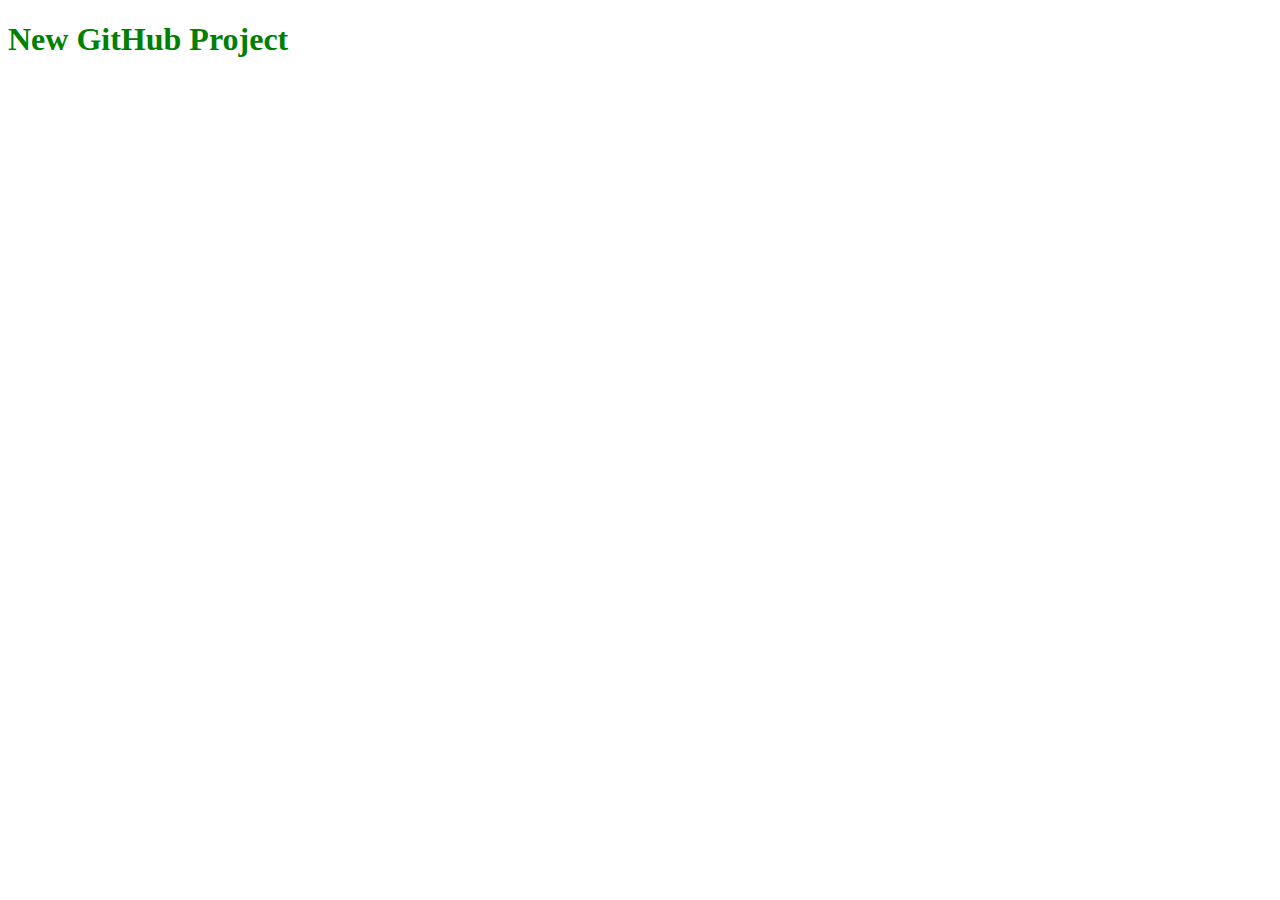
==== index.html @ 625846e6 "change color of title and added .gitignore file" ====
<!DOCTYPE html>
<html lang="en">
<head>
  <meta charset="UTF-8">
  <meta name="viewport" content="width=device-width, initial-scale=1.0">
  <meta http-equiv="X-UA-Compatible" content="ie=edge">
  <link rel="stylesheet" href="main.css">
  <title>document</title>
</head>
<body>
  <h1 class="green">New GitHub Project</h1>
  
</body>
</html>
---- main.css ----
.green {
  color:green
}
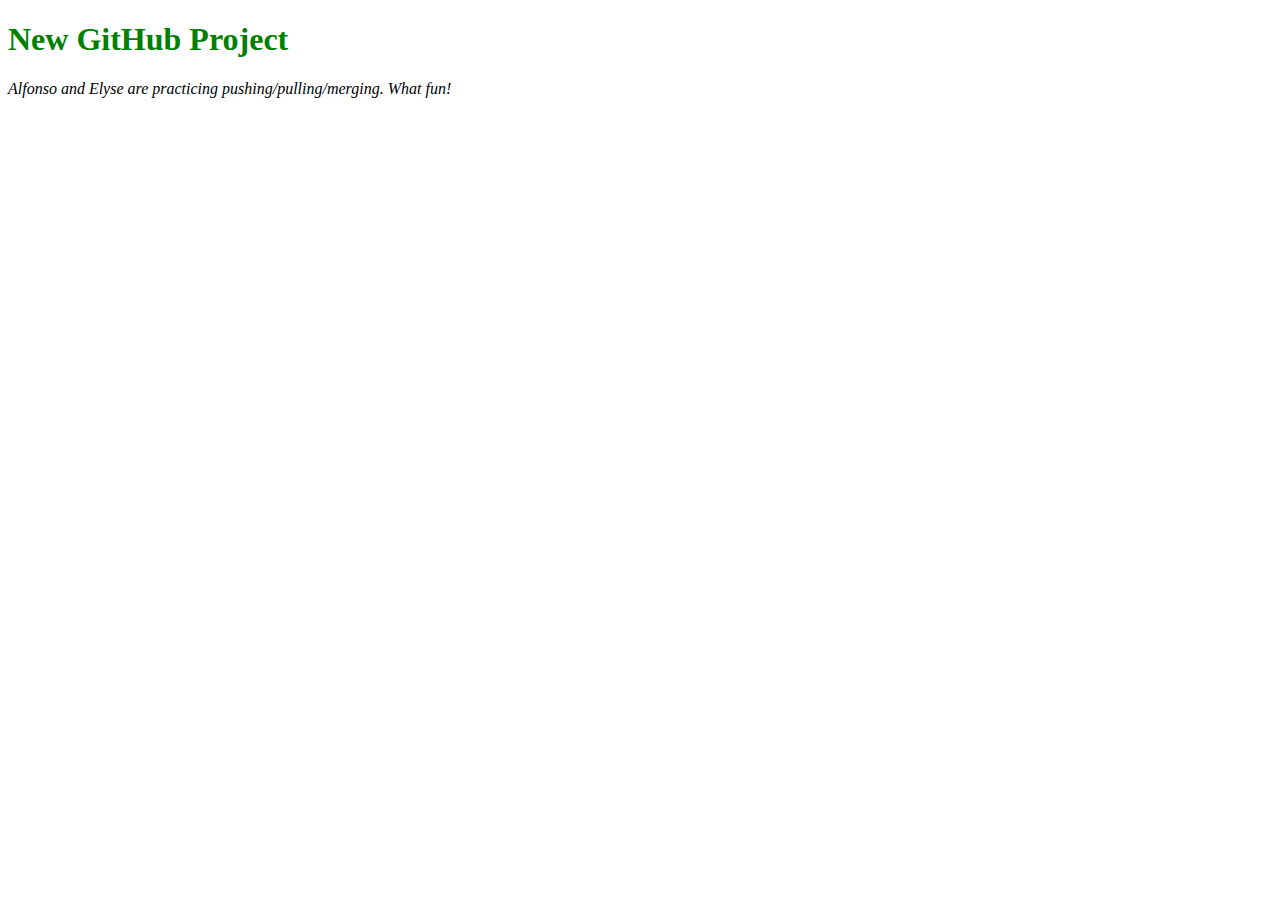
==== commit dc6bf4ee: "Added project description and styling to body" ====
--- a/index.html
+++ b/index.html
@@ -9,6 +9,9 @@
 </head>
 <body>
   <h1 class="green">New GitHub Project</h1>
-  
+  <p class="projdesc">
+    Alfonso and Elyse are practicing pushing/pulling/merging. 
+    What fun!
+  </p>
 </body>
 </html>--- a/main.css
+++ b/main.css
@@ -1,3 +1,7 @@
 .green {
   color:green
+}
+
+.projdesc {
+  font-style: oblique;
 }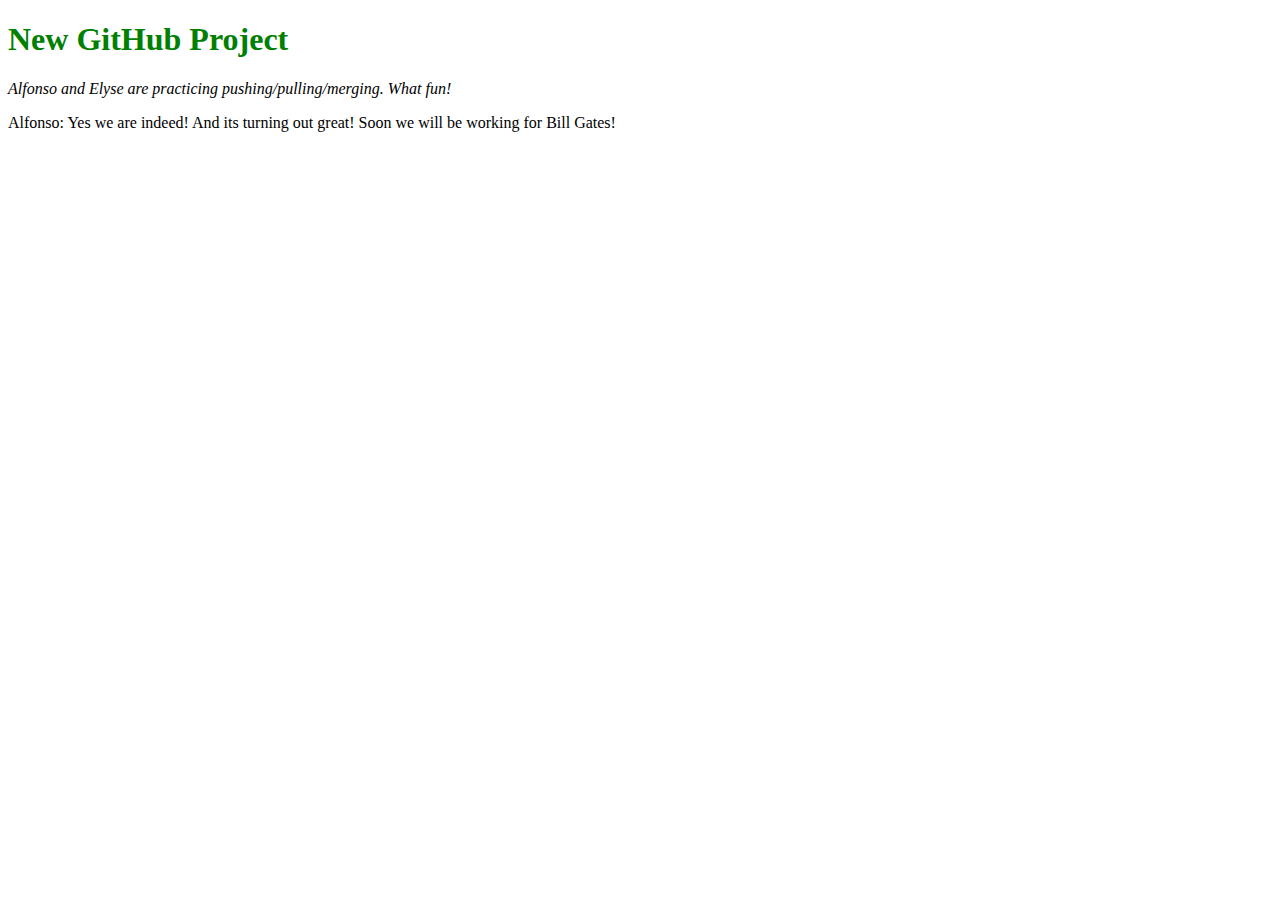
==== commit 49b9f7df: "Add new phrase" ====
--- a/index.html
+++ b/index.html
@@ -11,7 +11,8 @@
   <h1 class="green">New GitHub Project</h1>
   <p class="projdesc">
     Alfonso and Elyse are practicing pushing/pulling/merging. 
-    What fun!
+    What fun! 
   </p>
+  <p>Alfonso: Yes we are indeed! And its turning out great! Soon we will be working for Bill Gates!</p>
 </body>
 </html>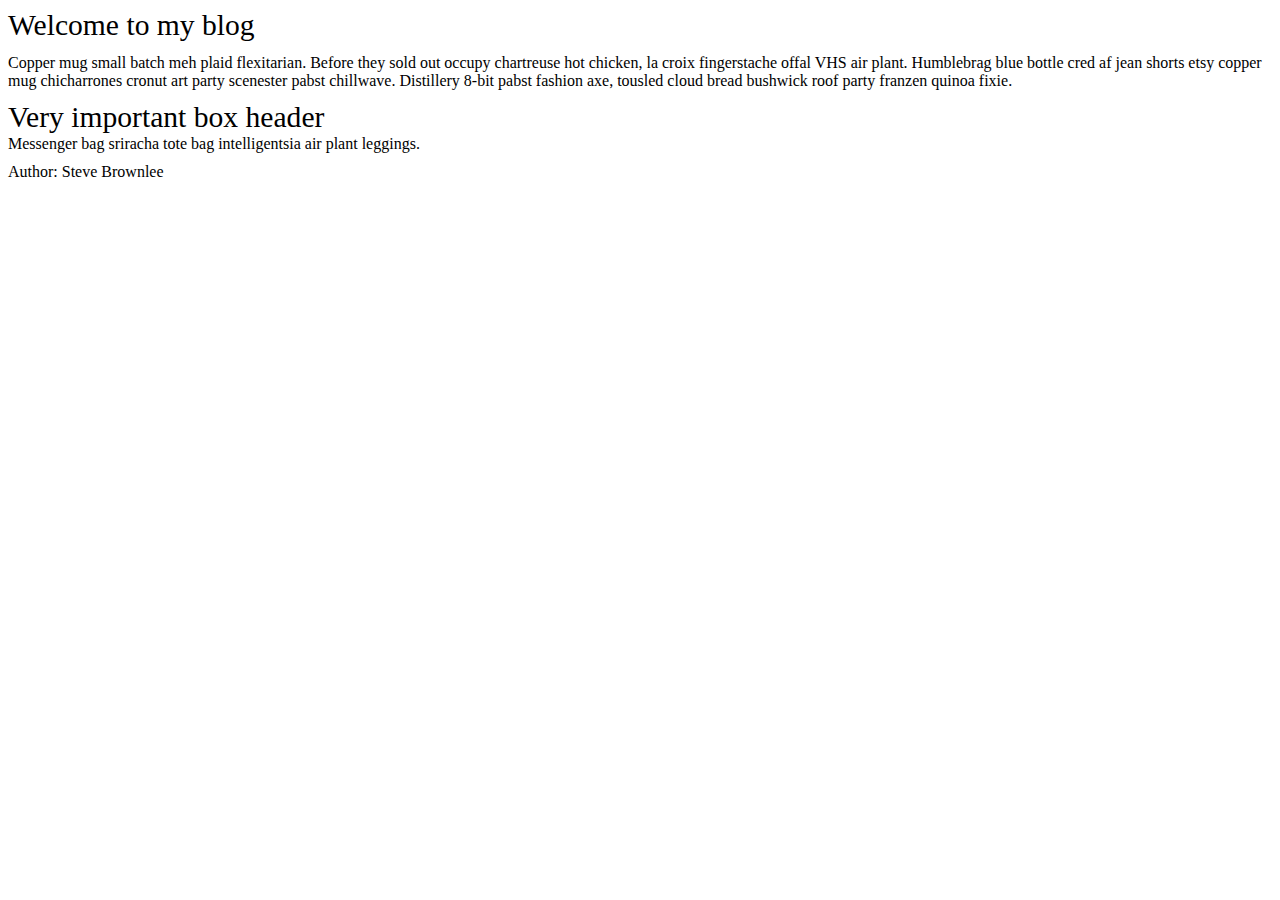
==== commit df6852f2: "change the name of woah.html and delete it" ====
--- a/index.html
+++ b/index.html
@@ -8,11 +8,29 @@
   <title>document</title>
 </head>
 <body>
-  <h1 class="green">New GitHub Project</h1>
-  <p class="projdesc">
-    Alfonso and Elyse are practicing pushing/pulling/merging. 
-    What fun! 
-  </p>
-  <p>Alfonso: Yes we are indeed! And its turning out great! Soon we will be working for Bill Gates!</p>
+  <article class="article">
+    <section class="article__header">
+      Welcome to my blog
+    </section>
+    <section class="article__content">
+      Copper mug small batch meh plaid flexitarian. Before they
+      sold out occupy chartreuse hot chicken, la croix
+      fingerstache offal VHS air plant. Humblebrag blue bottle
+      cred af jean shorts etsy copper mug chicharrones cronut
+      art party scenester pabst chillwave. Distillery 8-bit
+      pabst fashion axe, tousled cloud bread bushwick roof party
+      franzen quinoa fixie.
+    </section>
+    <aside class="aside_box--dark dashed">
+      <div class="article__header">
+        Very important box header
+      </div>
+      Messenger bag sriracha tote bag intelligentsia air plant
+      leggings.
+    </aside>
+    <section class="article__footer">
+      Author: Steve Brownlee
+    </section>
+  </article>
 </body>
 </html>--- a/main.css
+++ b/main.css
@@ -1,7 +1,27 @@
-.green {
-  color:green
+/*
+  This will select both of the article__header elements
+*/
+.article .article__header {
+  font-size: 1.85em;
+  line-height: 1.2em;
 }
 
-.projdesc {
-  font-style: oblique;
+/*
+This will select only the section and ignore the div
+*/
+.article > .article__header {
+  font-size: 1.85em;
+  line-height: 1.2em;
+}
+/*
+  This will select only a section that directly follows another section
+*/
+section + section {
+  margin: 10px 0 10px 0;
+}
+/*
+  This will select all sibling sections regardless if they are direct
+*/
+section ~ section {
+  margin: 10px 0 10px 0;
 }